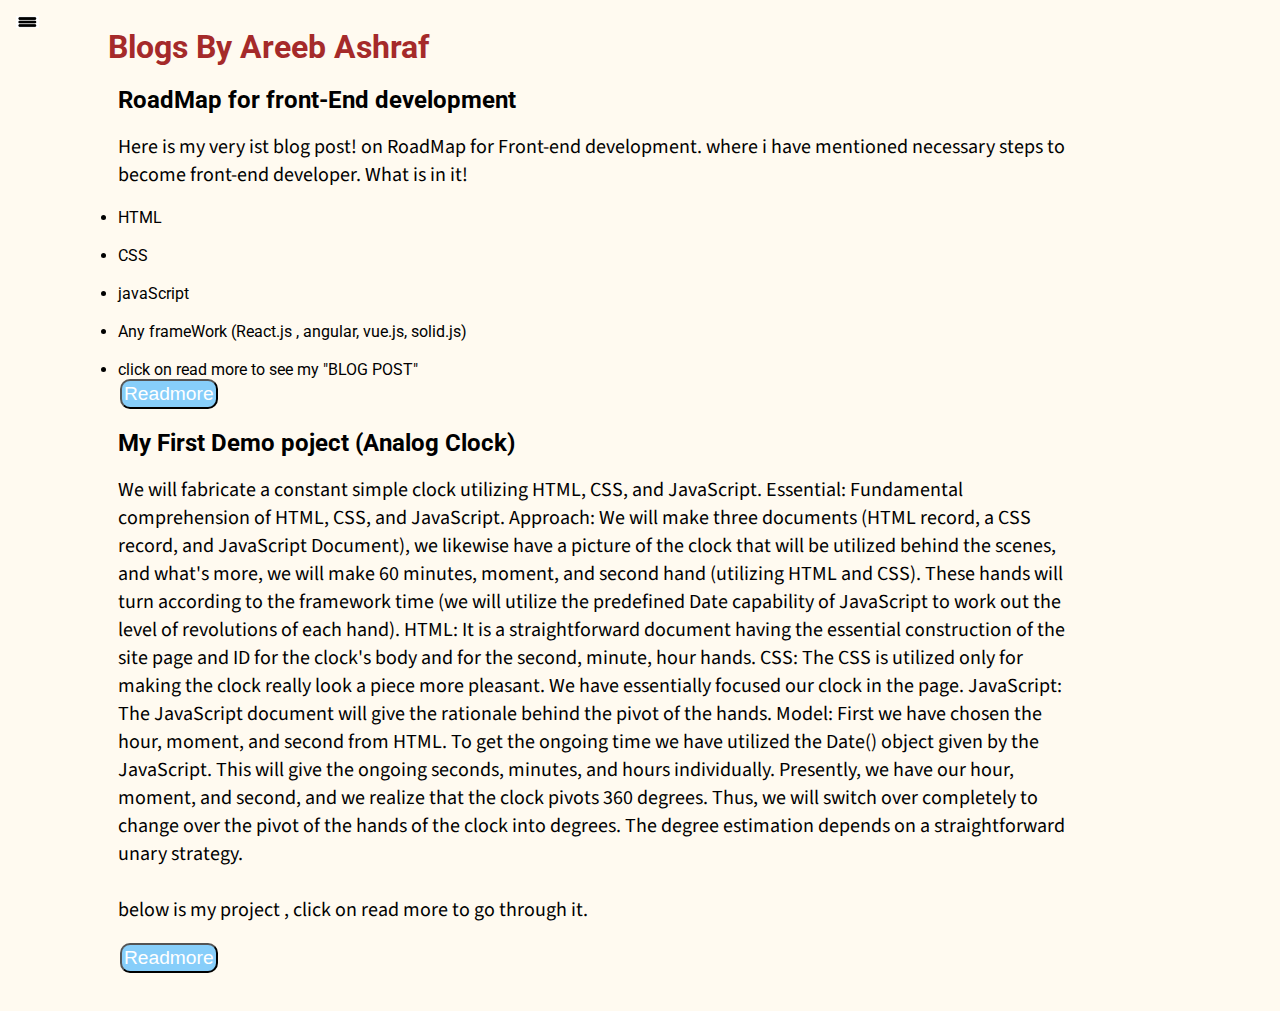
==== blog.html @ c376a001 "change" ====
<!DOCTYPE html>
<html lang="en">

<head>
    <meta charset="UTF-8">
    <meta http-equiv="X-UA-Compatible" content="IE=edge">
    <meta name="viewport" content="width=device-width, initial-scale=1.0">
    <title>Er. Areeb Ashraf </title>
    <link rel="stylesheet" href="style.css">
</head>

<body>
    <div class="container">
        <div class="sidebar sidebarGo">

            <nav>
                <ul>
                    <li><a href="/"> Home</a> </li>
                    <li><a href="./intro.html"> My Intro</a> </li>
                    <li> <a href="./services.html"> Services</a></li>
                    <li> <a href="./blog.html"> Blog</a> </li>
                    <li> <a href="./contact.html">Contact</a></li>

                </ul>
            </nav>
        </div>
        <div class="main">
            <div class="hamBurger">
                <img class="ham" src="ham.png" alt="" width="23">
                <img class="cross" src="cross.png" alt="" width="23">
            </div>
            <div class="blogContainer">
                <strong>
                    <h1> Blogs By Areeb Ashraf</h1>
                </strong>
                <div class="blogItem">
                    <h2> RoadMap for front-End development</h2>
                    <br>
                    <p>
                        Here is my very ist blog post! on RoadMap for Front-end development.
                        where i have mentioned necessary steps to become front-end developer.
                        What is in it!

                
                    <ul>
                        <br>
                        <li> HTML </li>
                        <br>
                        <li> CSS </li>
                         <br>
                        <li> javaScript </li>
                        <br>
                        <li> Any frameWork (React.js , angular, vue.js, solid.js) </li>
                        <br>
                        <li> click on read more to see my "BLOG POST"</li>
                    </ul>
                    </p>
                    <a href="https://forntend.blogspot.com/2022/10/complete-roadmap-for-frontend.html" target="_blank">
                        <button class="btn">Readmore</button>
                    </a>
                    <br>
                </div>
                <div class="blogItem">
                    <h2> My First Demo poject (Analog Clock) </h2>
                    <br>
                    <p>

                        We will fabricate a constant simple clock utilizing HTML, CSS, and JavaScript.

                        Essential:

                        Fundamental comprehension of HTML, CSS, and JavaScript.
                        Approach: We will make three documents (HTML record, a CSS record, and JavaScript Document), we
                        likewise have a picture of the clock that will be utilized behind the scenes, and what's more,
                        we will make 60 minutes, moment, and second hand (utilizing HTML and CSS).
                        These hands will turn according to the framework time (we will utilize the predefined Date capability of JavaScript to
                        work out the level of revolutions of each hand).

                        HTML: It is a straightforward document having the essential construction of the site page and ID
                        for the clock's body and for the second, minute, hour hands.
                        CSS: The CSS is utilized only for making the clock really look a piece more pleasant. We have
                        essentially focused our clock in the page.
                        JavaScript: The JavaScript document will give the rationale behind the pivot of the hands.
                        Model:

                        First we have chosen the hour, moment, and second from HTML.
                        To get the ongoing time we have utilized the Date() object given by the JavaScript. This will
                        give the ongoing seconds, minutes, and hours individually.
                        Presently, we have our hour, moment, and second, and we realize that the clock pivots 360
                        degrees. Thus, we will switch over completely to change over the pivot of the hands of the clock
                        into degrees. The degree estimation depends on a straightforward unary strategy.
                        <br><br>
                        below is my project , click on read more to go through it.

                    </p>
                    <br>
                    <a href="https://github.com/areebashraf180/clock-using-html-css-js" target="_blank">
                        <button class="btn">Readmore</button>
                    </a>
                </div>
              

            </div>


        </div>
    </div>
    <script src="script.js"></script>
</body>

</html>
---- style.css ----
@import url('https://fonts.googleapis.com/css2?family=Baloo+Bhaina+2&family=Roboto:wght@300&display=swap');
@import url('https://fonts.googleapis.com/css2?family=Baloo+Bhaina+2&family=Roboto:wght@300&family=Source+Sans+Pro:ital,wght@0,300;1,200&display=swap');
*{
    margin: 0;
    padding: 0;
}

.sidebar{
   background-color:rgb(218, 215, 215) ;
    position: absolute;
    height: 100vh;
    font-family: 'Roboto', sans-serif;
    transition: transform 0.3s ease-in;
}
.sidebar nav{

    padding: 4px;
    font-size: 16px;
    padding-top: 80px;
}

.sidebar nav li{
    list-style: none;
    padding: 21px;

}

.sidebar nav li a{
    text-decoration: none;
    color: black;

}
.main{
   /* background-color: yellowgreen;*/
    width: 90vw;
    padding: 18px;
}

.container{
    display: flex;
    background-color: floralwhite;
}

.infoContainer{

  /* background-color: rgb(199, 199, 57);*/
    height: 56vh;
    width: 84vw;
    margin: 70px auto;
    display: flex;
    justify-content: space-around;

}

.devInfo{
    font-size: 12px;
display: flex;
justify-content: center;
flex-direction: column;
font-family: 'Source Sans Pro', sans-serif;

}

.hello{
    font-size: 2em;
}
.name{
font-size: 3.5em;
font-weight: bold;
font-family: 'Roboto', sans-serif;
color: brown;
}
.about{
font-size: 2.5em;
}


.MoreAbout{
    font-size: 2em;
    margin: 5px;
}

.buttons{

    margin-top: 2em ;
    font-size: 5px;
}

.btn{

    padding: 2px;
    background-color: lightskyblue;
    color: white;
    font-size: 1.2em;
   /* font-weight: bold; */
    margin: 0px 2px;
    cursor: pointer;
    border-radius: 10px;

}
.btn:hover{

    color: lightskyblue;
   background-color: white;

}

.devPic img{

    width: 26vw;
    height: 56vh;
}


.contactForm{

    font-family: 'Roboto', sans-serif;
    padding: 30px 30px;
    margin: 0 80px;


}
.contactForm h1{

    font-family: 'Source Sans Pro', sans-serif;
   /* padding: 8px 0; */
   color: brown;
    
}

.contactForm  form div {

    padding: 10px 0;
    display: flex;
    flex-direction: column;
}

.contactForm form div input{


   /* width: 20vw; */
    border-radius: 4px;
    margin: 3px 0px;
    padding: 2px;
}

    .contactForm form {

margin: 0 30px;
        
     

}

#emailHelp{
    font-size: 10px;
    color: midnightblue;
    margin: -10px 0px;

}

.blogItem{
    margin: 20px;
    font-family: 'Roboto', sans-serif;
}

.blogContainer{
    margin: 0 80px;
}


 h1{
    font-family: 'Roboto', sans-serif;
    margin: 10px;
    color: brown;
}
p {
 font-family:'Source Sans Pro', sans-serif;
}

.Intro{

    margin: 0 80px;
}


.Intro h2{
    font-family: 'Roboto', sans-serif;
    margin: 10px;
    
}

.Intro p{
     font-family:'Source Sans Pro', sans-serif;
     margin: 10px;
}

.skillContainer{

    padding: 10px;
}

.skillItem{

display: flex;
align-items: center;
font-family:'Source Sans Pro', sans-serif;
font-weight: 600;

}

.skill{
    width: 220px;
    height: 6px;
    background-color: #e2aaaa;
    border: 2px solid black;

}

.hundred{
    width: 220px;
    background-color: green;
}
.fifty{
 width: 120px;
 background-color: white;
}
.t5{
    width: 60px;
    background-color: orange;
}

.sidebarGo{

    transform: translate(-310px, 0px);
    position: absolute;
}





.hamBurger{

    position: absolute;
    cursor: pointer;
    top: 10px;
    left: 10px;
}

.ham{
    margin-top: 6px;
    margin-left: 6px;

}
.cross{
    margin-left: 70px;
    margin-top: 6px;
}

@media  (max-width: 500px) {
        *{
           /* background-color: rgb(248, 164, 164);*/
        }

/* .sidebar{

    transform: translate(-310px, 0px);
    position: absolute;
} */

.devInfo{

    font-size: 10px;
}


.devPic{

    display: none;
}

.buttons{

    font-size: 6px;
}

.Intro, .blogContainer, .contactForm{

    margin: 40px 6px;
}
}

.Intro ul{
    margin-left: 25px;
}

.Intro ul li{

    list-style: none;
}
.blogItem p{

    font-size: 20px;
}
.blogContainer h1{
    color: brown;
    font-weight: bold;
}
.services p{
    margin: 2px;
    padding: 2px;
    margin-left: 22px;
}
.services ul {
    margin: 20px;
    padding: 2px;
}
.services h1{
    margin-left: 50px;
}
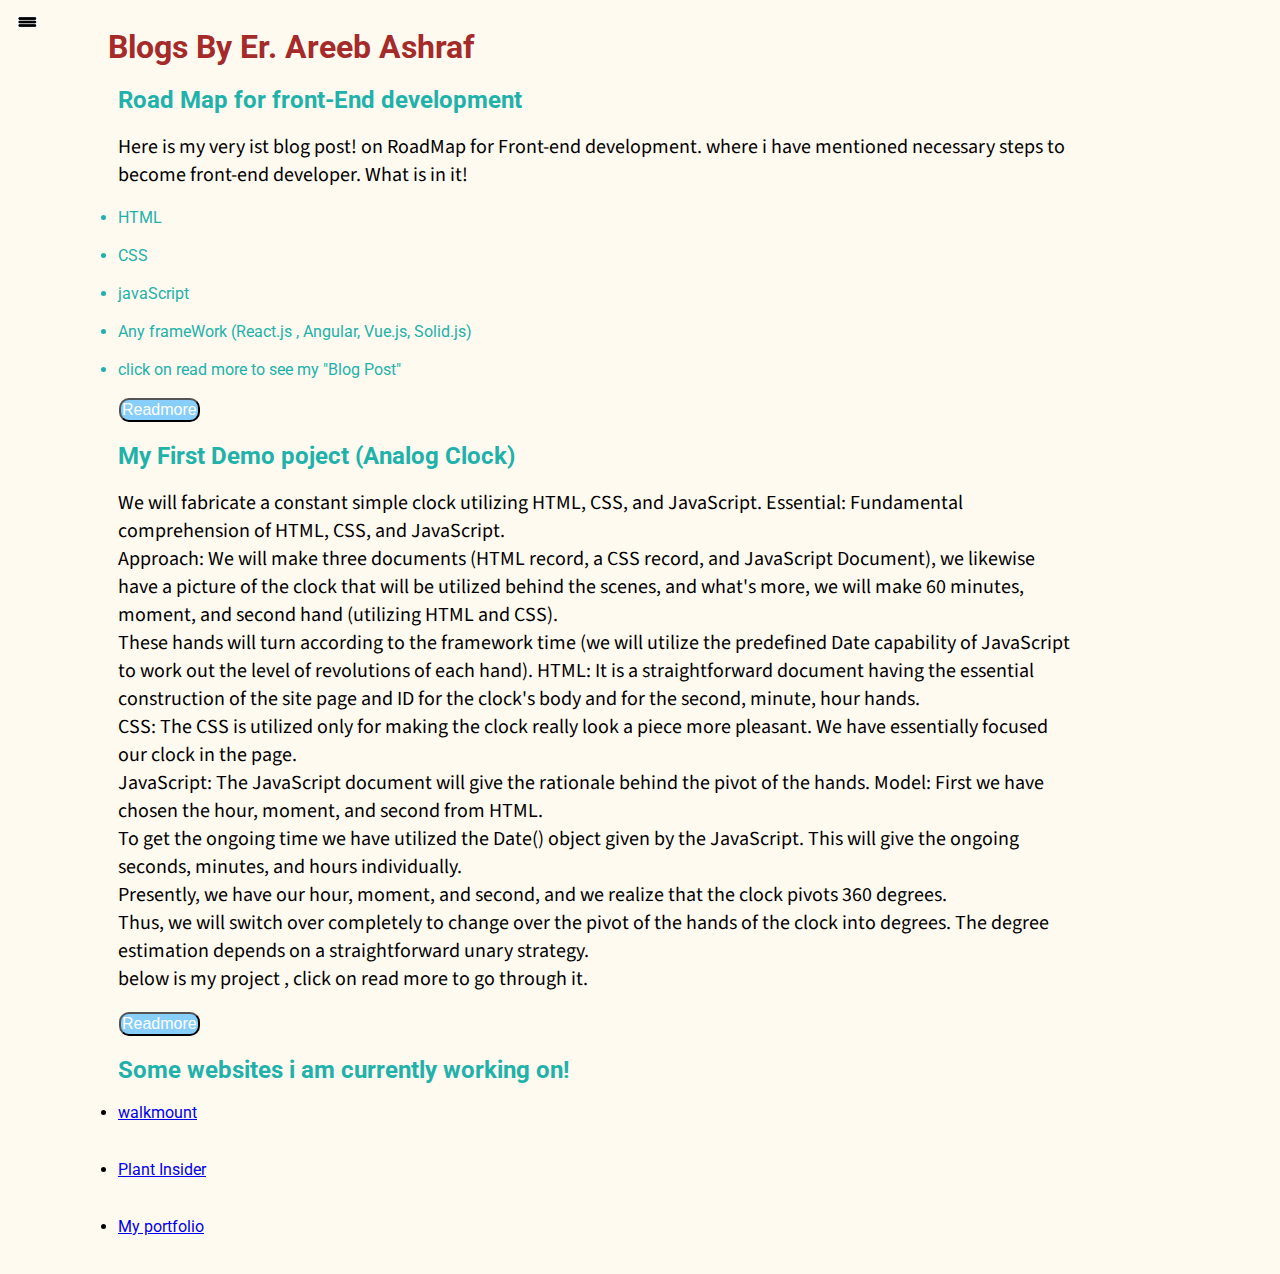
==== commit 3232a583: "updation and some fixes" ====
--- a/blog.html
+++ b/blog.html
@@ -15,7 +15,7 @@
 
             <nav>
                 <ul>
-                    <li><a href="/"> Home</a> </li>
+                    <li><a href="./"> Home</a> </li>
                     <li><a href="./intro.html"> My Intro</a> </li>
                     <li> <a href="./services.html"> Services</a></li>
                     <li> <a href="./blog.html"> Blog</a> </li>
@@ -31,30 +31,31 @@
             </div>
             <div class="blogContainer">
                 <strong>
-                    <h1> Blogs By Areeb Ashraf</h1>
+                    <h1> Blogs By Er. Areeb Ashraf</h1>
                 </strong>
                 <div class="blogItem">
-                    <h2> RoadMap for front-End development</h2>
+                    <h2> Road Map for front-End development</h2>
                     <br>
                     <p>
                         Here is my very ist blog post! on RoadMap for Front-end development.
                         where i have mentioned necessary steps to become front-end developer.
                         What is in it!
 
-                
+
                     <ul>
                         <br>
                         <li> HTML </li>
                         <br>
                         <li> CSS </li>
-                         <br>
+                        <br>
                         <li> javaScript </li>
                         <br>
-                        <li> Any frameWork (React.js , angular, vue.js, solid.js) </li>
+                        <li> Any frameWork (React.js , Angular, Vue.js, Solid.js) </li>
                         <br>
-                        <li> click on read more to see my "BLOG POST"</li>
+                        <li> click on read more to see my "Blog Post"</li>
                     </ul>
                     </p>
+                    <br>
                     <a href="https://forntend.blogspot.com/2022/10/complete-roadmap-for-frontend.html" target="_blank">
                         <button class="btn">Readmore</button>
                     </a>
@@ -69,27 +70,29 @@
 
                         Essential:
 
-                        Fundamental comprehension of HTML, CSS, and JavaScript.
+                        Fundamental comprehension of HTML, CSS, and JavaScript.<br>
                         Approach: We will make three documents (HTML record, a CSS record, and JavaScript Document), we
                         likewise have a picture of the clock that will be utilized behind the scenes, and what's more,
-                        we will make 60 minutes, moment, and second hand (utilizing HTML and CSS).
-                        These hands will turn according to the framework time (we will utilize the predefined Date capability of JavaScript to
+                        we will make 60 minutes, moment, and second hand (utilizing HTML and CSS).<br>
+                        These hands will turn according to the framework time (we will utilize the predefined Date
+                        capability of JavaScript to
                         work out the level of revolutions of each hand).
 
                         HTML: It is a straightforward document having the essential construction of the site page and ID
-                        for the clock's body and for the second, minute, hour hands.
+                        for the clock's body and for the second, minute, hour hands.<br>
                         CSS: The CSS is utilized only for making the clock really look a piece more pleasant. We have
-                        essentially focused our clock in the page.
+                        essentially focused our clock in the page.<br>
                         JavaScript: The JavaScript document will give the rationale behind the pivot of the hands.
                         Model:
 
-                        First we have chosen the hour, moment, and second from HTML.
+                        First we have chosen the hour, moment, and second from HTML.<br>
                         To get the ongoing time we have utilized the Date() object given by the JavaScript. This will
-                        give the ongoing seconds, minutes, and hours individually.
+                        give the ongoing seconds, minutes, and hours individually.<br>
                         Presently, we have our hour, moment, and second, and we realize that the clock pivots 360
-                        degrees. Thus, we will switch over completely to change over the pivot of the hands of the clock
+                        degrees. <br>Thus, we will switch over completely to change over the pivot of the hands of the
+                        clock
                         into degrees. The degree estimation depends on a straightforward unary strategy.
-                        <br><br>
+                        <br>
                         below is my project , click on read more to go through it.
 
                     </p>
@@ -98,7 +101,18 @@
                         <button class="btn">Readmore</button>
                     </a>
                 </div>
-              
+                <div class="blogItem">
+                    <h2> Some websites i am currently working on!</h2>
+                    <br>
+                    <p>
+                      <li><a href="https://walkmount.com/"> walkmount</a></li>  
+                        <br><br>
+                       <li> <a href="https://airplantinsider.com/">Plant Insider</a></li>
+                       <br><br>
+                       <li><a href="http://127.0.0.1:5500/">My portfolio</a></li>
+                    </p>
+                </div>
+
 
             </div>
 
--- a/style.css
+++ b/style.css
@@ -88,12 +88,12 @@
 
 .btn{
 
-    padding: 2px;
+    padding: 1px;
     background-color: lightskyblue;
     color: white;
-    font-size: 1.2em;
+    font-size: 1em;
    /* font-weight: bold; */
-    margin: 0px 2px;
+    margin: 0px 1px;
     cursor: pointer;
     border-radius: 10px;
 
@@ -139,9 +139,10 @@
 
 
    /* width: 20vw; */
-    border-radius: 4px;
-    margin: 3px 0px;
-    padding: 2px;
+   border-radius: 12px;
+   margin: 1px 0px;
+   padding: 5px;
+   width:400px;
 }
 
     .contactForm form {
@@ -193,6 +194,9 @@
 .Intro p{
      font-family:'Source Sans Pro', sans-serif;
      margin: 10px;
+}
+.Intro ul{
+    color: brown;
 }
 
 .skillContainer{
@@ -219,15 +223,15 @@
 
 .hundred{
     width: 220px;
-    background-color: green;
+    background-color: mistyrose;
 }
 .fifty{
  width: 120px;
- background-color: white;
+ background-color: powderblue;
 }
 .t5{
     width: 60px;
-    background-color: orange;
+    background-color: lightslategray;
 }
 
 .sidebarGo{
@@ -315,7 +319,14 @@
 .services ul {
     margin: 20px;
     padding: 2px;
+    color: brown;
 }
 .services h1{
     margin-left: 50px;
+}
+.blogItem ul{
+    color: lightseagreen;
+}
+.blogItem h2{
+    color: lightseagreen;
 }